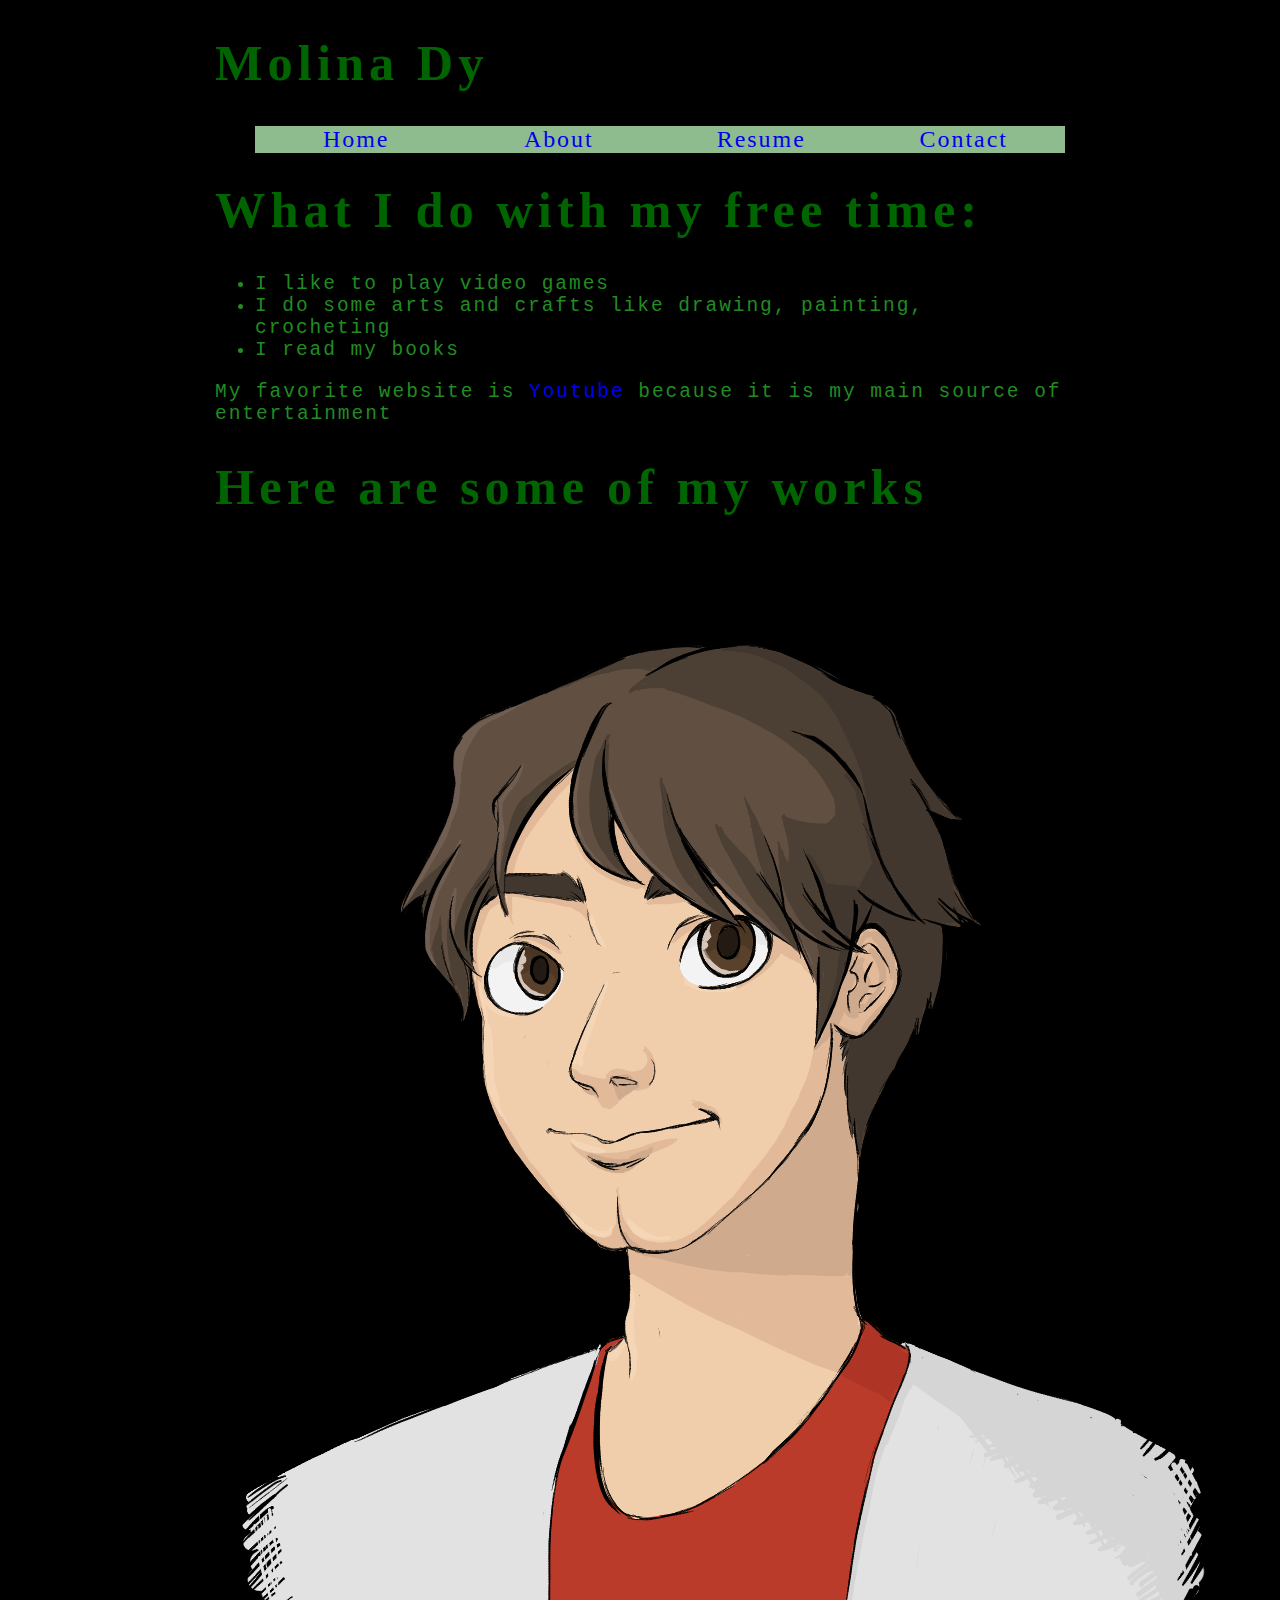
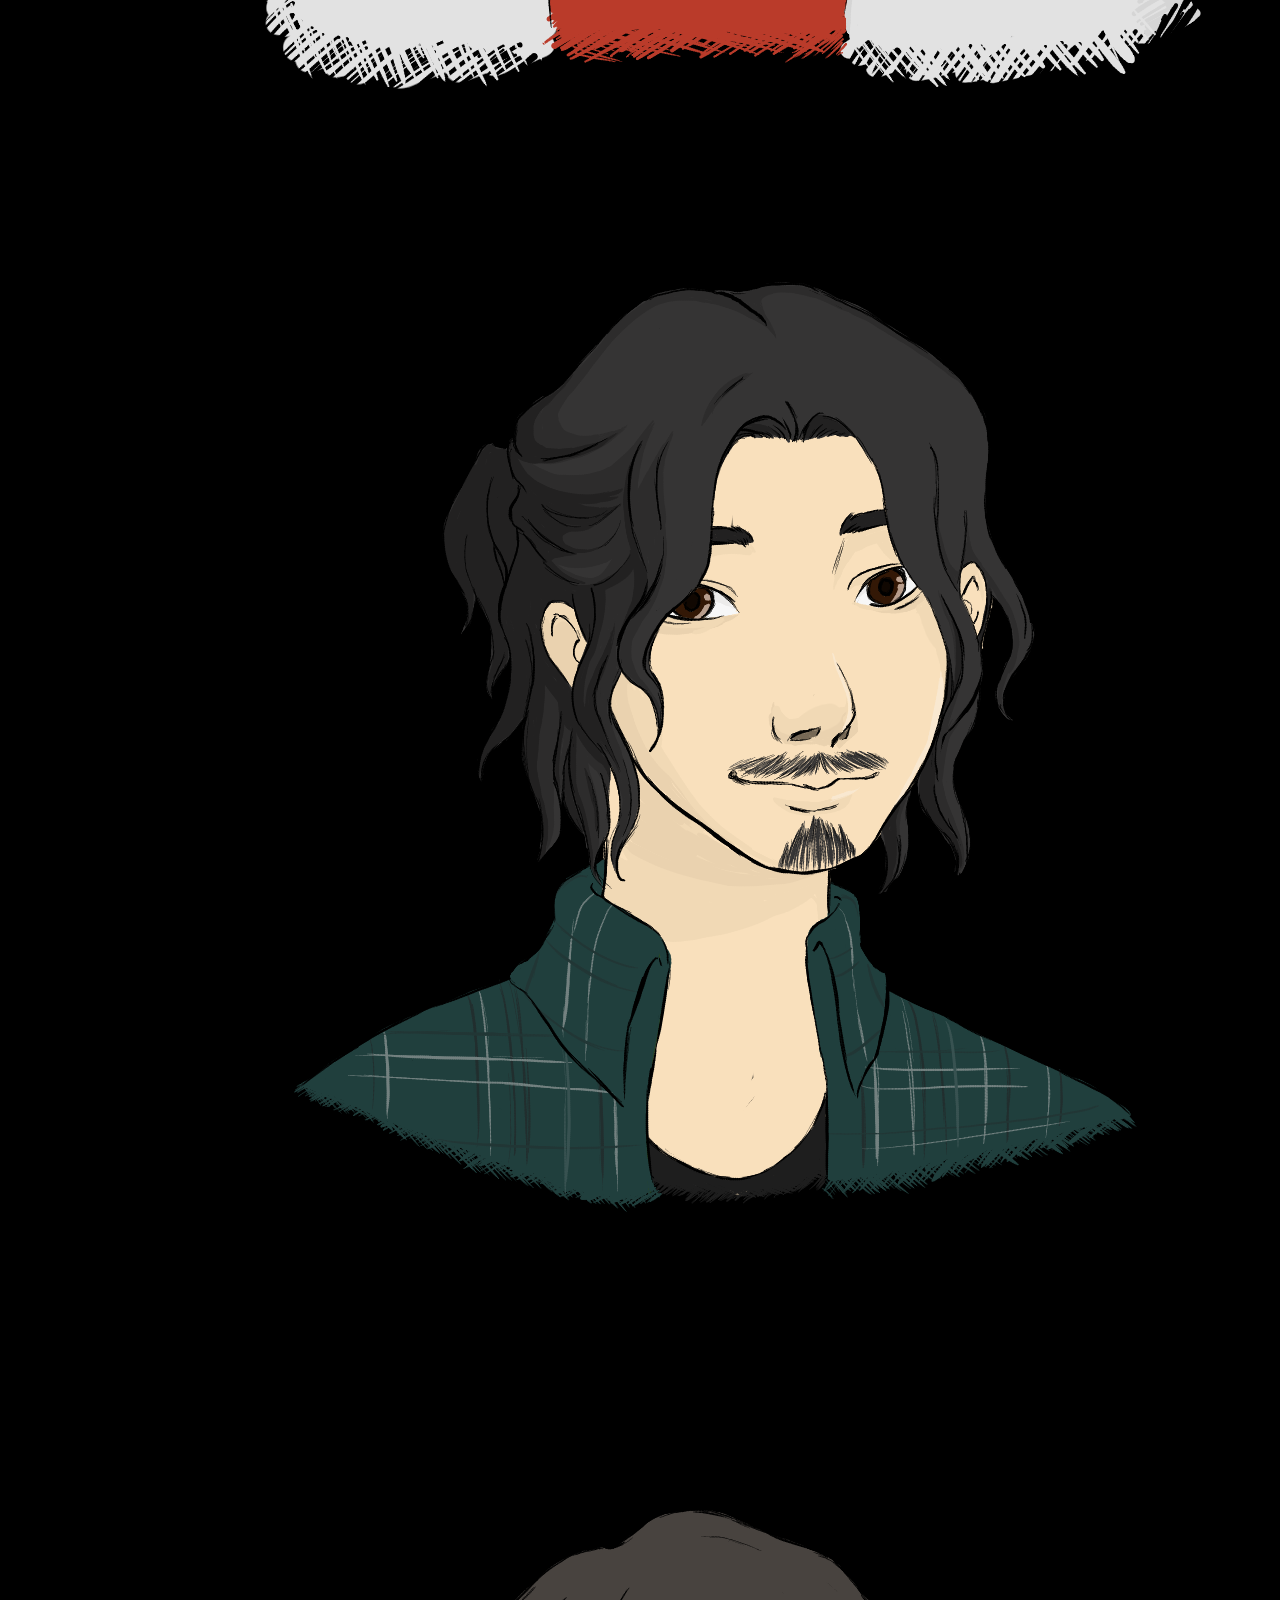
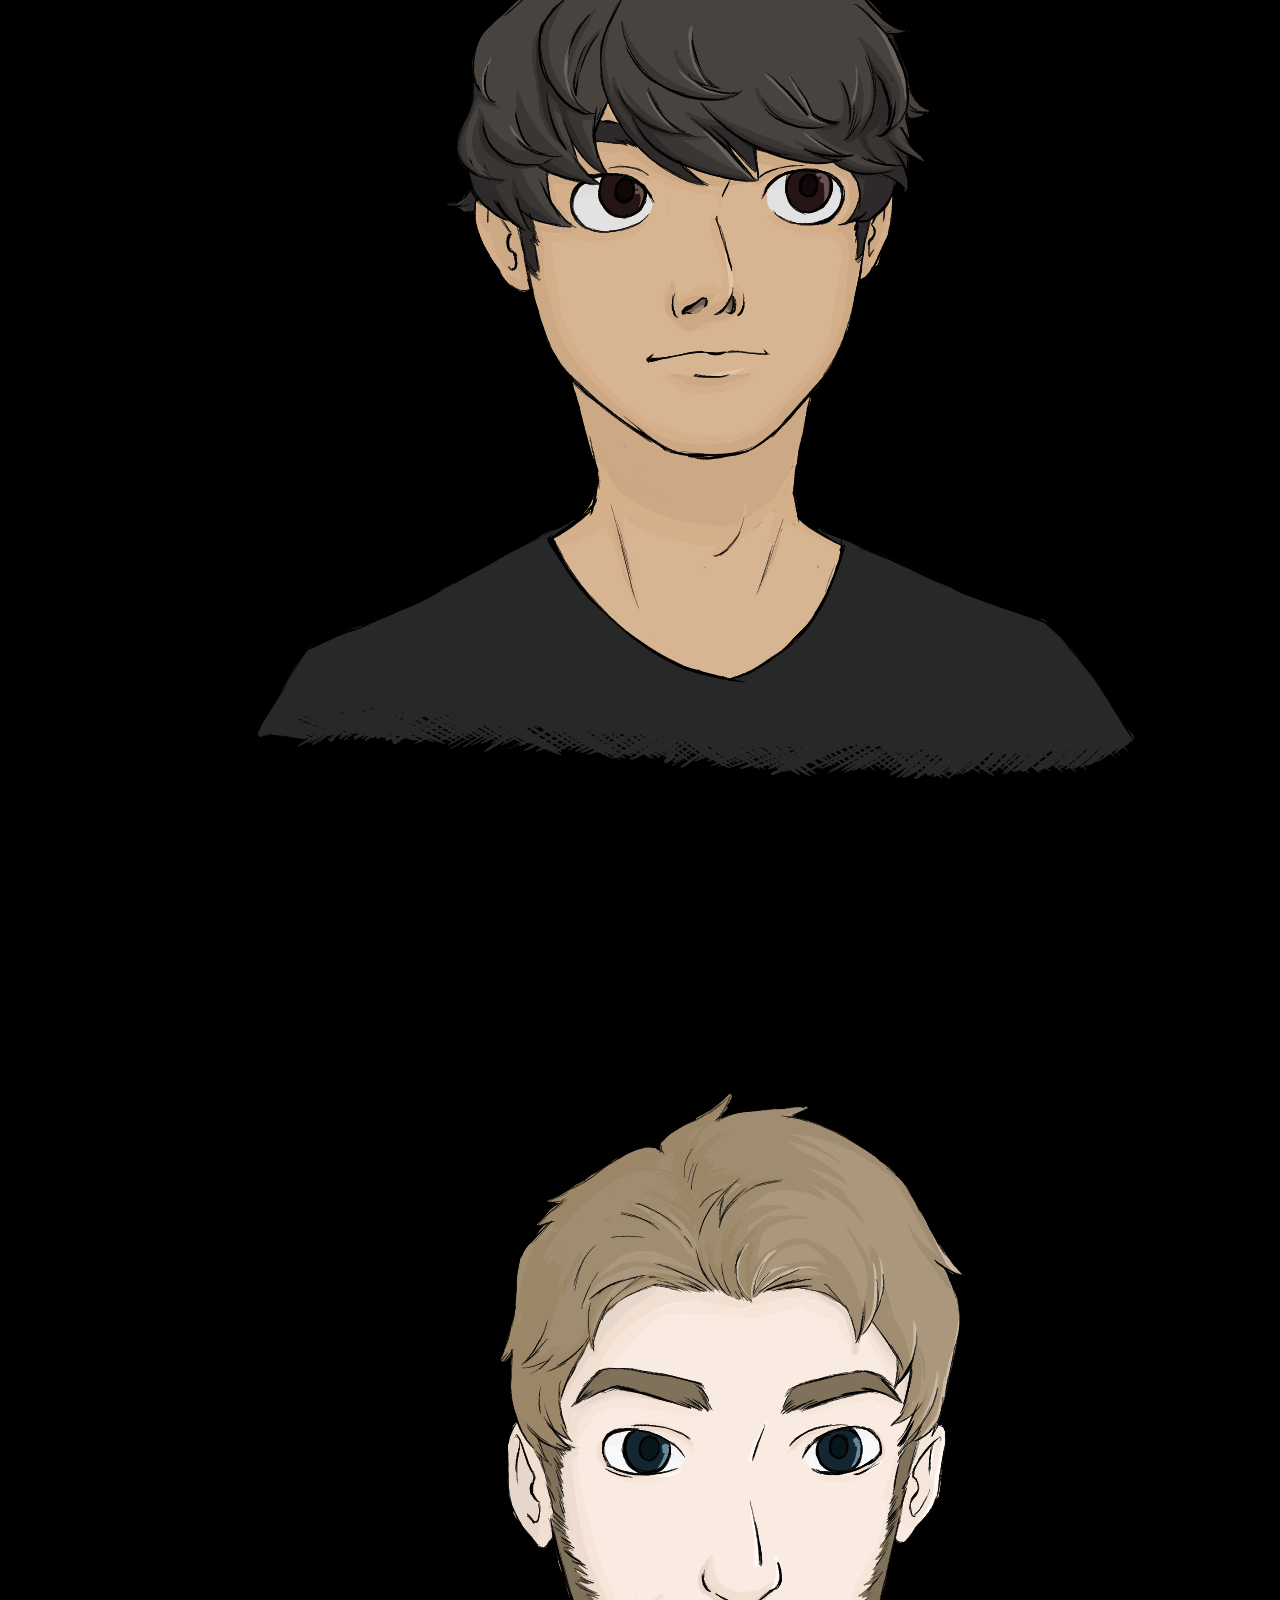
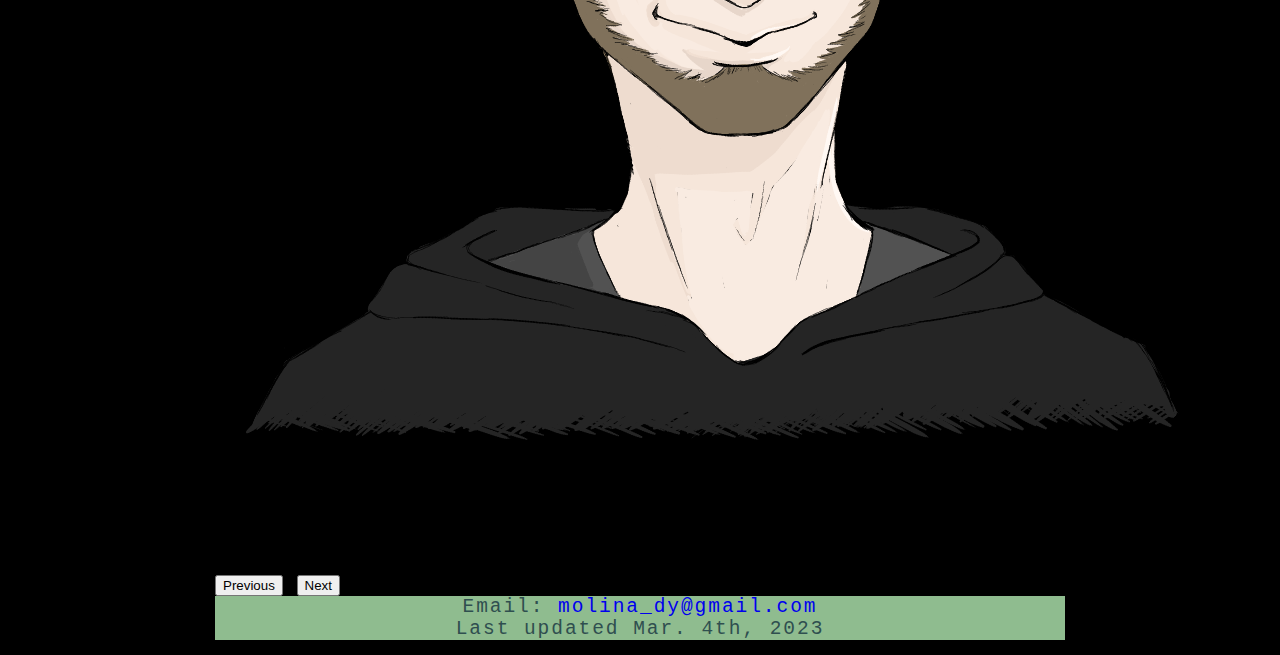
==== index.html @ 646cf336 "Add files via upload" ====
<!DOCTYPE html>
<html lang=en>
<head>
    <meta charset="utf-8">
    <title>Molina Dy</title>
    <link href="https://cdn.jsdelivr.net/npm/bootstrap@5.1.3/dist/css/bootstrap.min.css" rel="stylesheet" integrity="sha384-1BmE4kWBq78iYhFldvKuhfTAU6auU8tT94WrHftjDbrCEXSU1oBoqyl2QvZ6jIW3" crossorigin="anonymous">
    <link href="main.css" rel="stylesheet" />
    </head>
    
<body>
    <header>
    <h1>Molina Dy</h1>
    <nav class="horizontalNavigation">
        <ul>
        <li><a href="index.html">Home</a></li>
        <li><a href="about.html">About</a></li>
        <li><a href="resume.html">Resume</a></li>
        <li><a href="contact.html">Contact</a></li>
        </ul>
    </nav>
    </header>
    <br>

<div class="row">
  <div class="col">
    <h1>What I do with my free time:</h1>
    <ul>
    <li>I like to play video games</li>
    <li>I do some arts and crafts like drawing, painting, crocheting</li>
    <li>I read my books</li>
    </ul>
    <p>My favorite website is <a href ="https://www.youtube.com/">Youtube</a> because it is my main source of entertainment<p>
    </div>
    
  <div class="col">
      <h1>Here are some of my works</h1>
    <div id="carouselExample" class="carousel slide">
  <div class="carousel-inner">
    <div class="carousel-item active">
      <img src="chrongnobg.png" class="d-block w-100" alt="chrono">
    </div>
    <div class="carousel-item">
      <img src="irri2.png" class="d-block w-100" alt="irri">
    </div>
    <div class="carousel-item">
      <img src="gray2.png" class="d-block w-100" alt="gray">
    </div>
    <div class="carousel-item">
      <img src="Silverwoof2.png" class="d-block w-100" alt="silver">
    </div>
  </div>
  <button class="carousel-control-prev" type="button" data-bs-target="#carouselExample" data-bs-slide="prev">
    <span class="carousel-control-prev-icon" aria-hidden="true"></span>
    <span class="visually-hidden">Previous</span>
  </button>
  <button class="carousel-control-next" type="button" data-bs-target="#carouselExample" data-bs-slide="next">
    <span class="carousel-control-next-icon" aria-hidden="true"></span>
    <span class="visually-hidden">Next</span>
  </button>
</div>
    
    </div>
</div>
    
    
<footer>Email: <a href="mailto:molina_dy562@gmail.com">molina_dy@gmail.com</a> <br>Last updated Mar. 4th, 2023
</footer>
    <script src="https://cdn.jsdelivr.net/npm/@popperjs/core@2.10.2/dist/umd/popper.min.js" integrity="sha384-7+zCNj/IqJ95wo16oMtfsKbZ9ccEh31eOz1HGyDuCQ6wgnyJNSYdrPa03rtR1zdB" crossorigin="anonymous"></script>
<script src="https://cdn.jsdelivr.net/npm/bootstrap@5.1.3/dist/js/bootstrap.min.js" integrity="sha384-QJHtvGhmr9XOIpI6YVutG+2QOK9T+ZnN4kzFN1RtK3zEFEIsxhlmWl5/YESvpZ13" crossorigin="anonymous"></script>
</body>
</html>
---- main.css ----
/* Heading Style */

h1 {
    font-family: 'Lucida Console';
    color: darkgreen;
    font-size: 2.1em;
    letter-spacing: 0.1em;
}

/* Body Header Styles */

body > header > nav.horizontalNavigation li {
    width: 25%;
}

/* Horizontal Navigation Style */

nav.horizontalNavigation li {
    display: block;
    float: left;
    text-align: center;
    font-family: cursive;
    background-color: darkseagreen;
}

a:link {
    text-decoration: none;
}

a:hover {
    text-decoration: underline;
}

/* Left Column Style */

section#leftColumn {
    float: left;
    width: 45%;
    padding: 0.5em
}

/* Right Column Style */

section#rightColumn {
    float: right;
    width: 45%;
    padding: 0.5em;
}
/* Body Style */

body {
    width: auto;
    color: forestgreen;
    background-color: black;
    font-family: monospace;
    font-size: 1.5em;
    letter-spacing: 0.1em;   
}

/* Body Styles */

body {
    margin-left: auto;
    margin-right: auto;
    max-width: 850px;
    min-width: 300px;
    width: 95%
}

/* Body List Style */

body > ul {list-style: circle;
    line-height: 2em;
}


/* Footer Style */

footer{ 
    clear: left;
    color: darkslategrey;
    text-align: center;
    background-color: darkseagreen
}
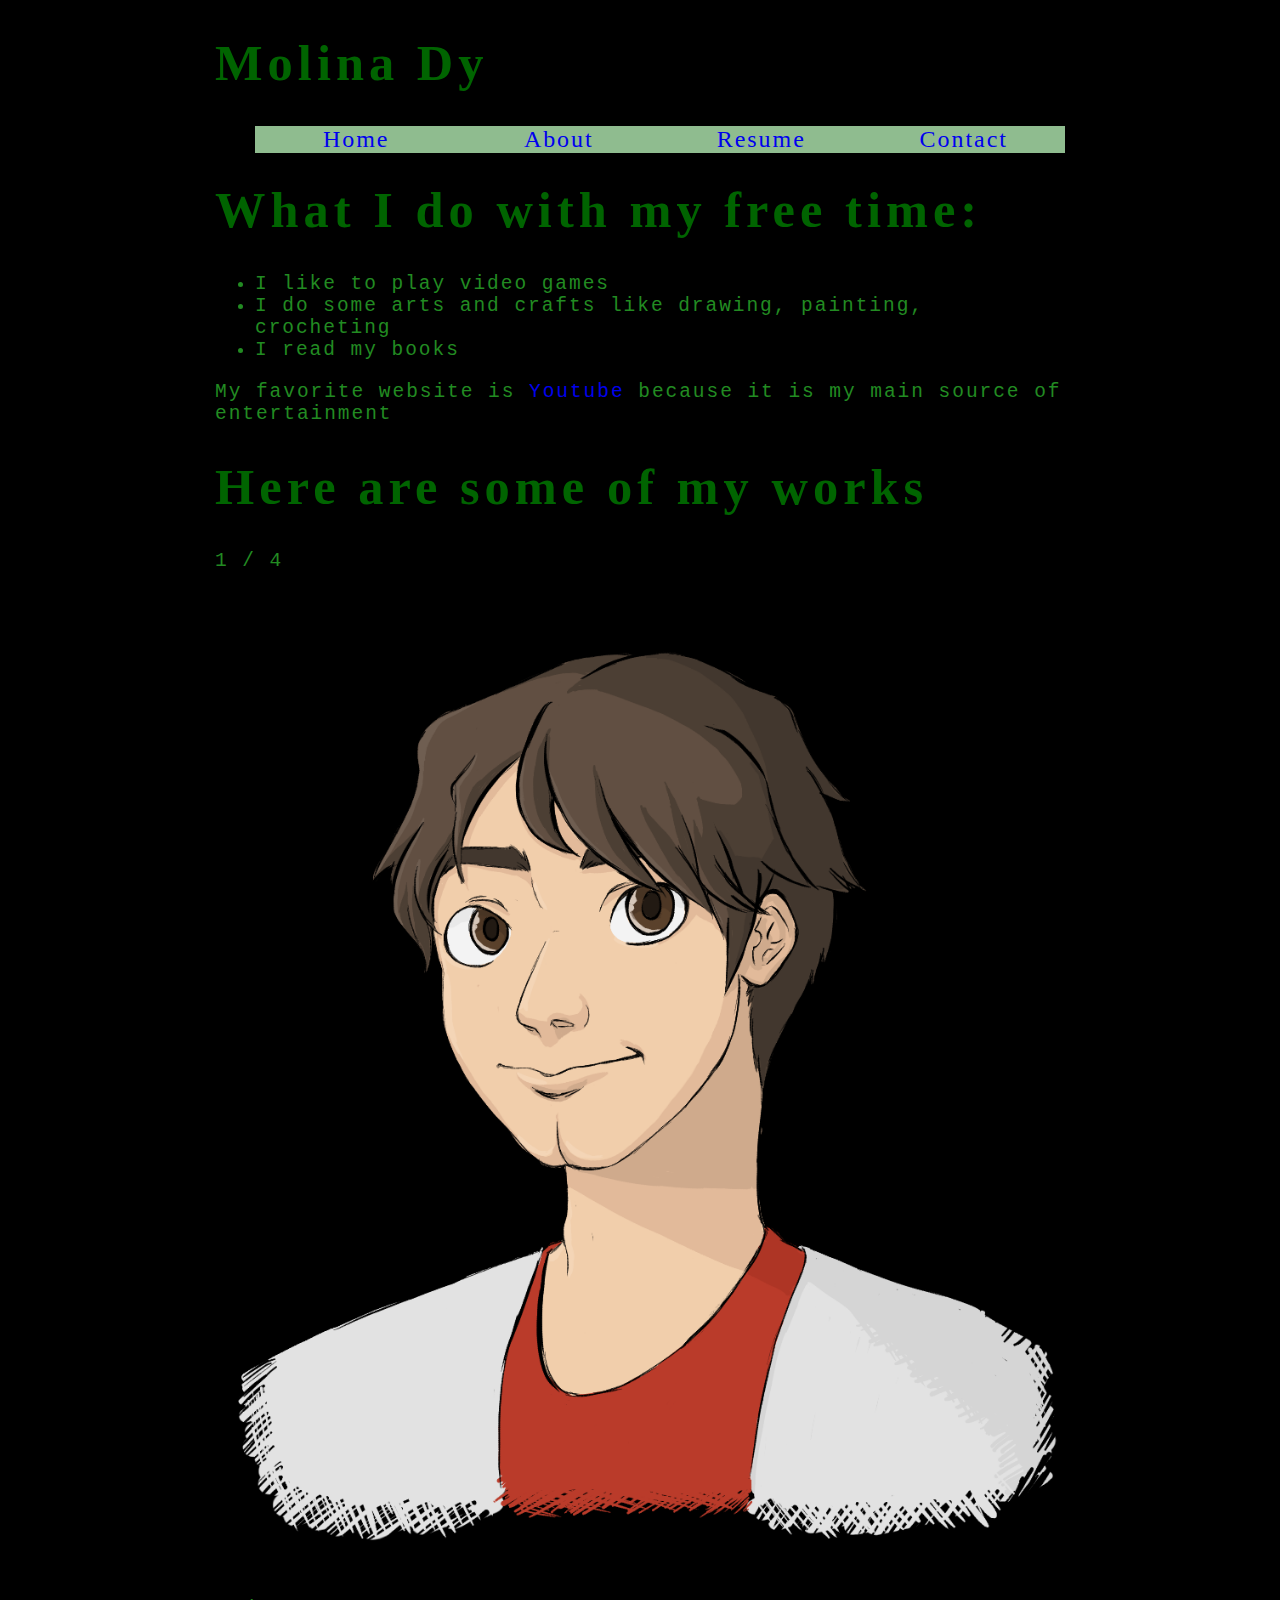
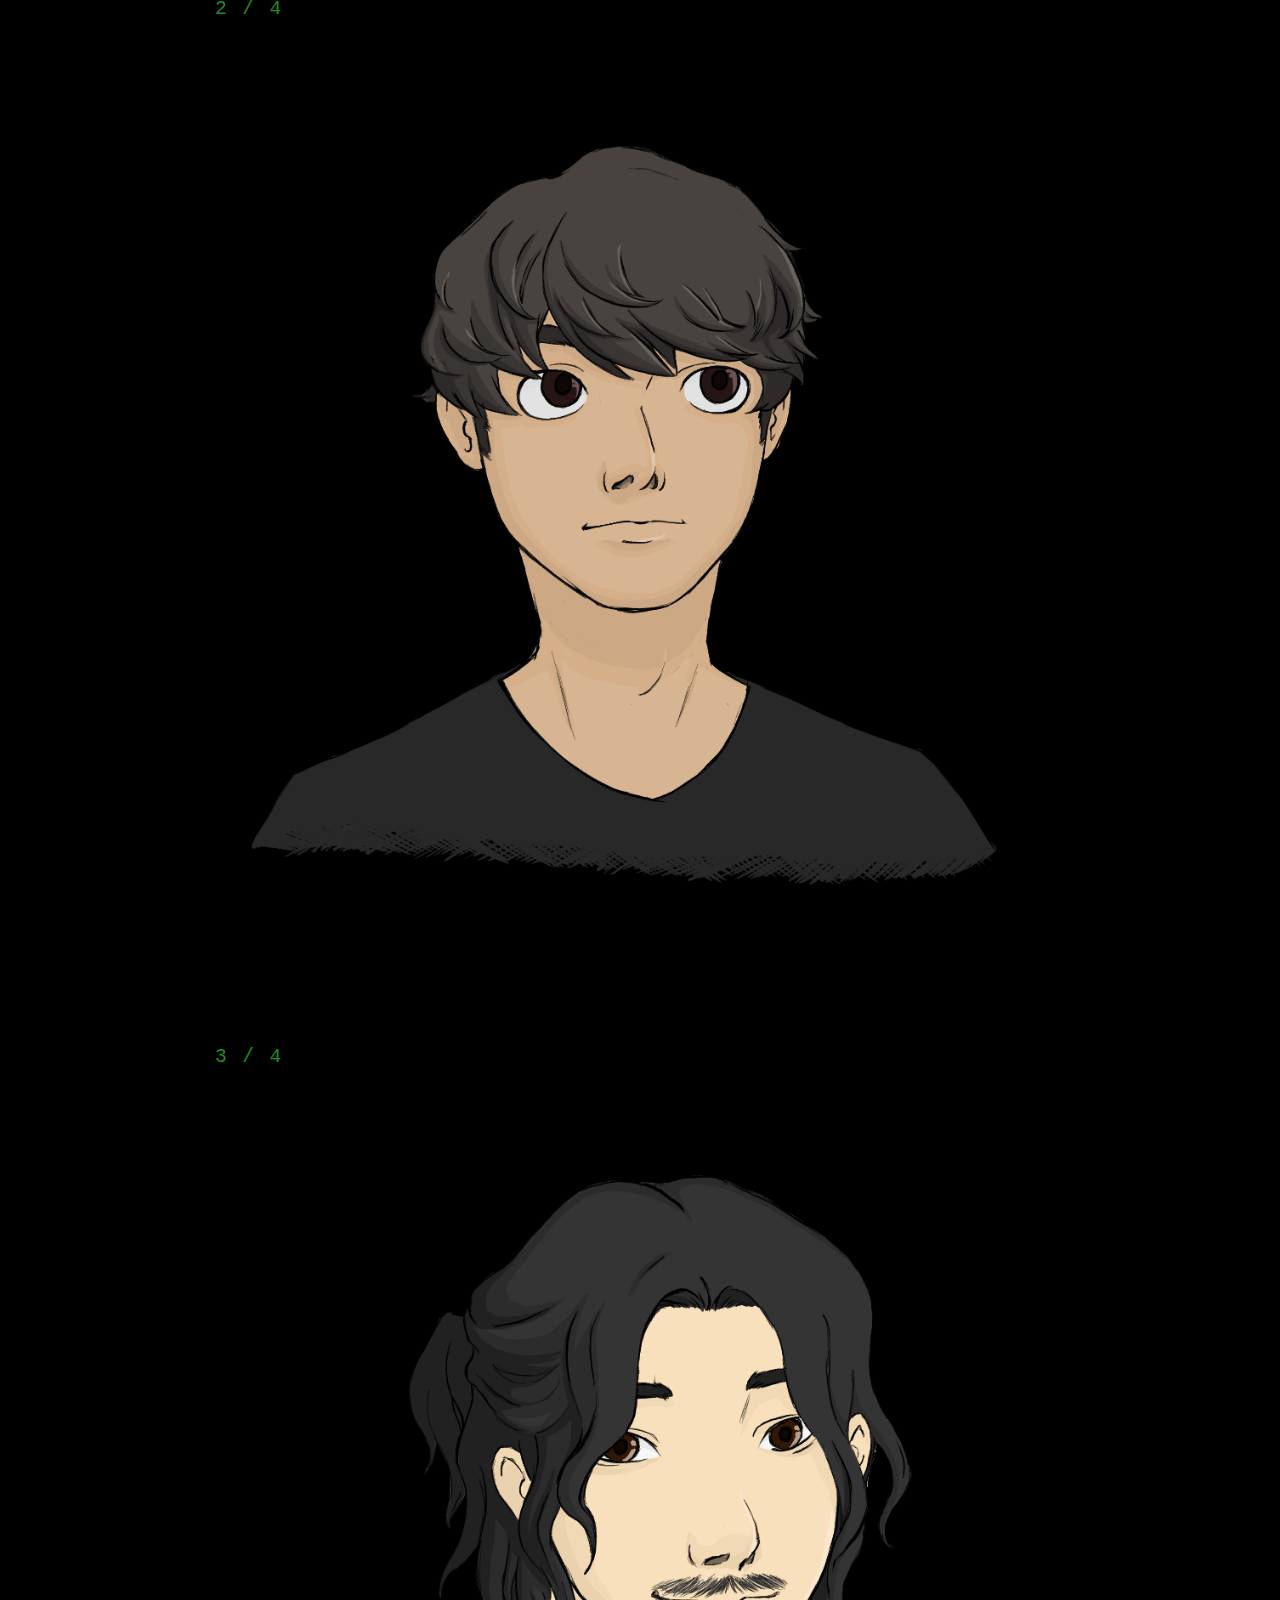
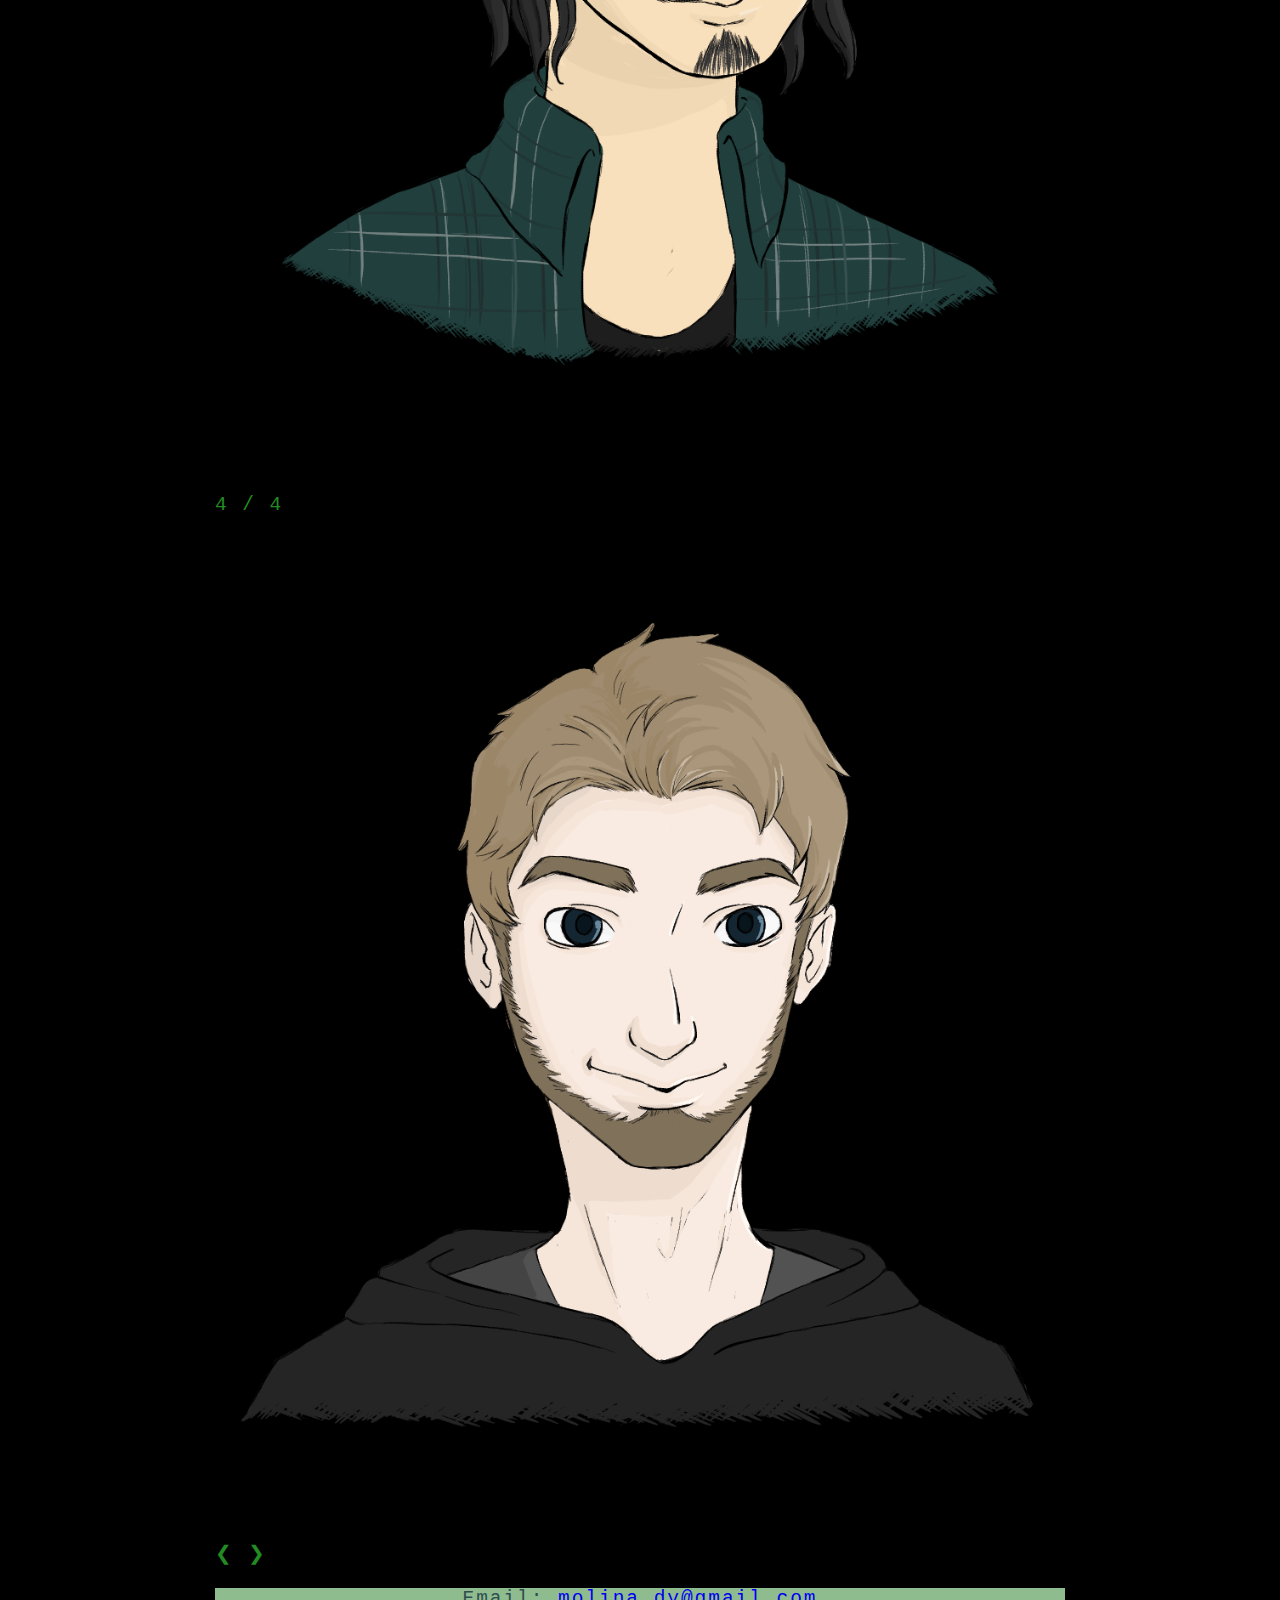
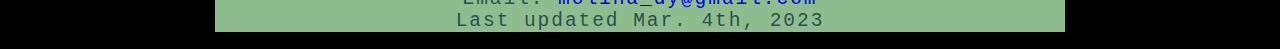
==== commit a3b98e96: "Update index.html" ====
--- a/index.html
+++ b/index.html
@@ -4,6 +4,7 @@
     <meta charset="utf-8">
     <title>Molina Dy</title>
     <link href="https://cdn.jsdelivr.net/npm/bootstrap@5.1.3/dist/css/bootstrap.min.css" rel="stylesheet" integrity="sha384-1BmE4kWBq78iYhFldvKuhfTAU6auU8tT94WrHftjDbrCEXSU1oBoqyl2QvZ6jIW3" crossorigin="anonymous">
+    <script src="sildes.js" defer></script>
     <link href="main.css" rel="stylesheet" />
     </head>
     
@@ -34,29 +35,42 @@
     
   <div class="col">
       <h1>Here are some of my works</h1>
-    <div id="carouselExample" class="carousel slide">
-  <div class="carousel-inner">
-    <div class="carousel-item active">
-      <img src="chrongnobg.png" class="d-block w-100" alt="chrono">
-    </div>
-    <div class="carousel-item">
-      <img src="irri2.png" class="d-block w-100" alt="irri">
-    </div>
-    <div class="carousel-item">
-      <img src="gray2.png" class="d-block w-100" alt="gray">
-    </div>
-    <div class="carousel-item">
-      <img src="Silverwoof2.png" class="d-block w-100" alt="silver">
-    </div>
+<!-- Slideshow container -->
+<div class="slideshow-container">
+
+  <!-- Full-width images with number and caption text -->
+  <div class="mySlides">
+    <div class="numbertext">1 / 4</div>
+    <img src="chrongnobg.png" style="width:100%" alt="chrono">
   </div>
-  <button class="carousel-control-prev" type="button" data-bs-target="#carouselExample" data-bs-slide="prev">
-    <span class="carousel-control-prev-icon" aria-hidden="true"></span>
-    <span class="visually-hidden">Previous</span>
-  </button>
-  <button class="carousel-control-next" type="button" data-bs-target="#carouselExample" data-bs-slide="next">
-    <span class="carousel-control-next-icon" aria-hidden="true"></span>
-    <span class="visually-hidden">Next</span>
-  </button>
+
+  <div class="mySlides">
+    <div class="numbertext">2 / 4</div>
+    <img src="gray2.png" style="width:100%" alt="gray">
+  </div>
+
+  <div class="mySlides">
+    <div class="numbertext">3 / 4</div>
+    <img src="irri2.png" style="width:100%" alt="irri">
+  </div>
+    
+  <div class="mySlides">
+    <div class="numbertext">4 / 4</div>
+    <img src="Silverwoof2.png" style="width:100%" alt="silver">
+  </div>
+
+  <!-- Next and previous buttons -->
+  <a class="prev" onclick="plusSlides(-1)">&#10094;</a>
+  <a class="next" onclick="plusSlides(1)">&#10095;</a>
+</div>
+<br>
+
+<!-- The dots/circles -->
+<div style="text-align:center">
+  <span class="dot" onclick="currentSlide(1)"></span>
+  <span class="dot" onclick="currentSlide(2)"></span>
+  <span class="dot" onclick="currentSlide(3)"></span>
+    <span class="dot" onclick="currentSlide(4)"></span>
 </div>
     
     </div>
@@ -68,4 +82,4 @@
     <script src="https://cdn.jsdelivr.net/npm/@popperjs/core@2.10.2/dist/umd/popper.min.js" integrity="sha384-7+zCNj/IqJ95wo16oMtfsKbZ9ccEh31eOz1HGyDuCQ6wgnyJNSYdrPa03rtR1zdB" crossorigin="anonymous"></script>
 <script src="https://cdn.jsdelivr.net/npm/bootstrap@5.1.3/dist/js/bootstrap.min.js" integrity="sha384-QJHtvGhmr9XOIpI6YVutG+2QOK9T+ZnN4kzFN1RtK3zEFEIsxhlmWl5/YESvpZ13" crossorigin="anonymous"></script>
 </body>
-</html>+</html>
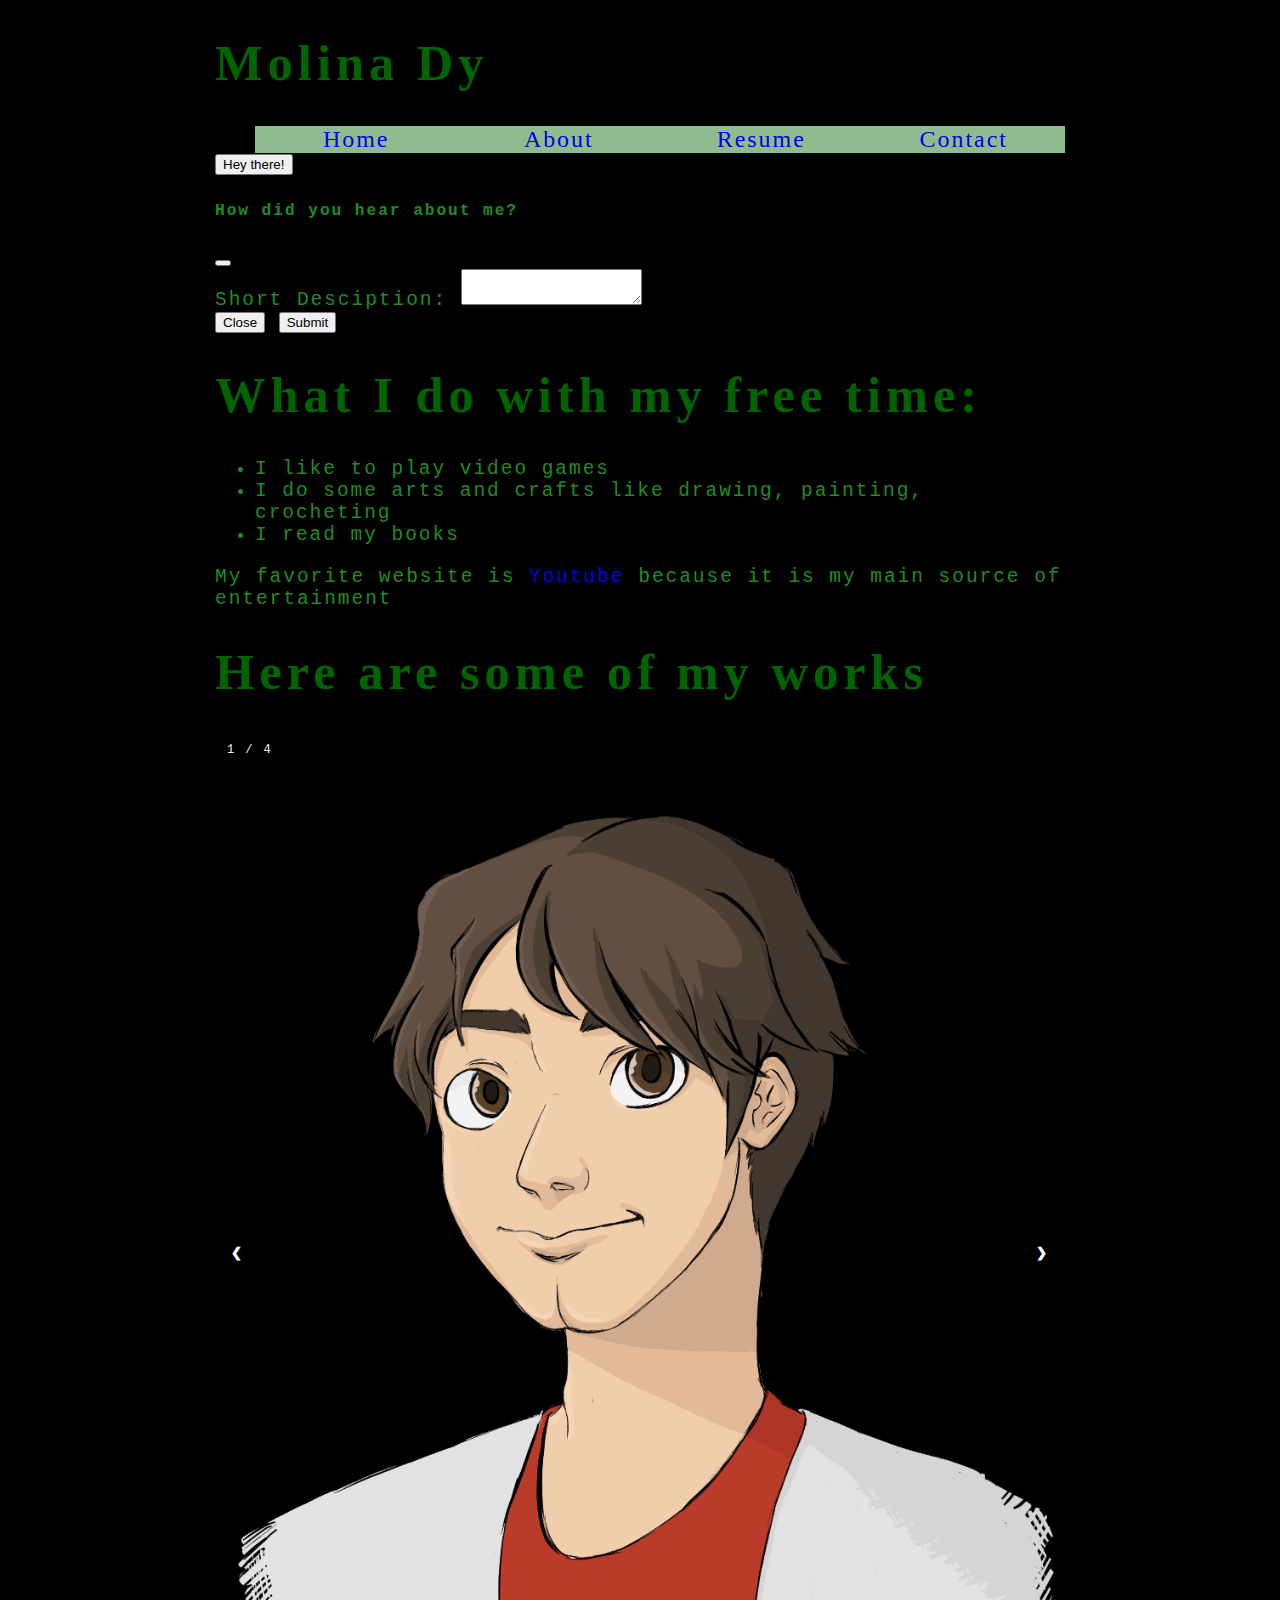
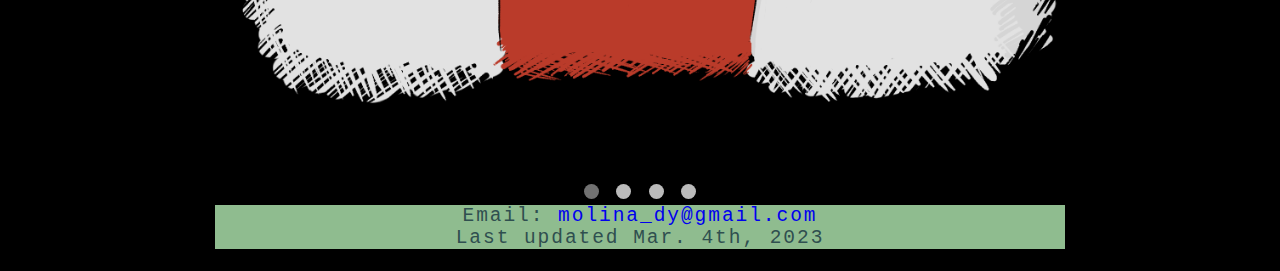
==== commit 66e8de41: "Update index.html" ====
--- a/index.html
+++ b/index.html
@@ -21,6 +21,31 @@
     </nav>
     </header>
     <br>
+    
+<button type="button" class="btn btn-primary" data-bs-toggle="modal" data-bs-target="#exampleModal" data-bs-whatever="@mdo">Hey there!</button>
+
+<div class="modal fade" id="exampleModal" tabindex="-1" aria-labelledby="exampleModalLabel" aria-hidden="true">
+  <div class="modal-dialog">
+    <div class="modal-content">
+      <div class="modal-header">
+        <h5 class="modal-title" id="exampleModalLabel">How did you hear about me?</h5>
+        <button type="button" class="btn-close" data-bs-dismiss="modal" aria-label="Close"></button>
+      </div>
+      <div class="modal-body">
+        <form>
+          <div class="mb-3">
+            <label for="message-text" class="col-form-label">Short Desciption:</label>
+            <textarea class="form-control" id="message-text"></textarea>
+          </div>
+        </form>
+      </div>
+      <div class="modal-footer">
+        <button type="button" class="btn btn-secondary" data-bs-dismiss="modal">Close</button>
+        <button type="button" class="btn btn-primary">Submit</button>
+      </div>
+    </div>
+  </div>
+</div>
 
 <div class="row">
   <div class="col">
--- a/main.css
+++ b/main.css
@@ -81,4 +81,142 @@
     color: darkslategrey;
     text-align: center;
     background-color: darkseagreen
-}+}
+
+* {box-sizing:border-box}
+
+/* Slideshow container */
+.slideshow-container {
+  max-width: 1000px;
+  position: relative;
+  margin: auto;
+}
+
+/* Hide the images by default */
+.mySlides {
+    display: none;
+}
+
+/* Next & previous buttons */
+.prev, .next {
+  cursor: pointer;
+  position: absolute;
+  top: 50%;
+  width: auto;
+  margin-top: -22px;
+  padding: 16px;
+  color: white;
+  font-weight: bold;
+  font-size: 18px;
+  transition: 0.6s ease;
+  border-radius: 0 3px 3px 0;
+  user-select: none;
+}
+
+/* Position the "next button" to the right */
+.next {
+  right: 0;
+  border-radius: 3px 0 0 3px;
+}
+
+/* On hover, add a black background color with a little bit see-through */
+.prev:hover, .next:hover {
+  background-color: rgba(0,0,0,0.8);
+}
+
+/* Caption text */
+.text {
+  color: #f2f2f2;
+  font-size: 15px;
+  padding: 8px 12px;
+  position: absolute;
+  bottom: 8px;
+  width: 100%;
+  text-align: center;
+}
+
+/* Number text (1/3 etc) */
+.numbertext {
+  color: #f2f2f2;
+  font-size: 12px;
+  padding: 8px 12px;
+  position: absolute;
+  top: 0;
+}
+
+/* The dots/bullets/indicators */
+.dot {
+  cursor: pointer;
+  height: 15px;
+  width: 15px;
+  margin: 0 2px;
+  background-color: #bbb;
+  border-radius: 50%;
+  display: inline-block;
+  transition: background-color 0.6s ease;
+}
+
+.active, .dot:hover {
+  background-color: #717171;
+}
+
+/* Fading animation */
+.fade {
+  animation-name: fade;
+  animation-duration: 1.5s;
+}
+
+@keyframes fade {
+  from {opacity: .4}
+  to {opacity: 1}
+}
+
+/* Style the form */
+#regForm {
+  background-color: #ffffff;
+  margin: 100px auto;
+  padding: 40px;
+  width: 70%;
+  min-width: 300px;
+}
+
+/* Style the input fields */
+input {
+  padding: 10px;
+  width: 100%;
+  font-size: 17px;
+  font-family: Raleway;
+  border: 1px solid #aaaaaa;
+}
+
+/* Mark input boxes that gets an error on validation: */
+input.invalid {
+  background-color: #ffdddd;
+}
+
+/* Hide all steps by default: */
+.tab {
+  display: none;
+}
+
+/* Make circles that indicate the steps of the form: */
+.step {
+  height: 15px;
+  width: 15px;
+  margin: 0 2px;
+  background-color: #bbbbbb;
+  border: none;
+  border-radius: 50%;
+  display: inline-block;
+  opacity: 0.5;
+}
+
+/* Mark the active step: */
+.step.active {
+  opacity: 1;
+}
+
+/* Mark the steps that are finished and valid: */
+.step.finish {
+  background-color: #04AA6D;
+}
